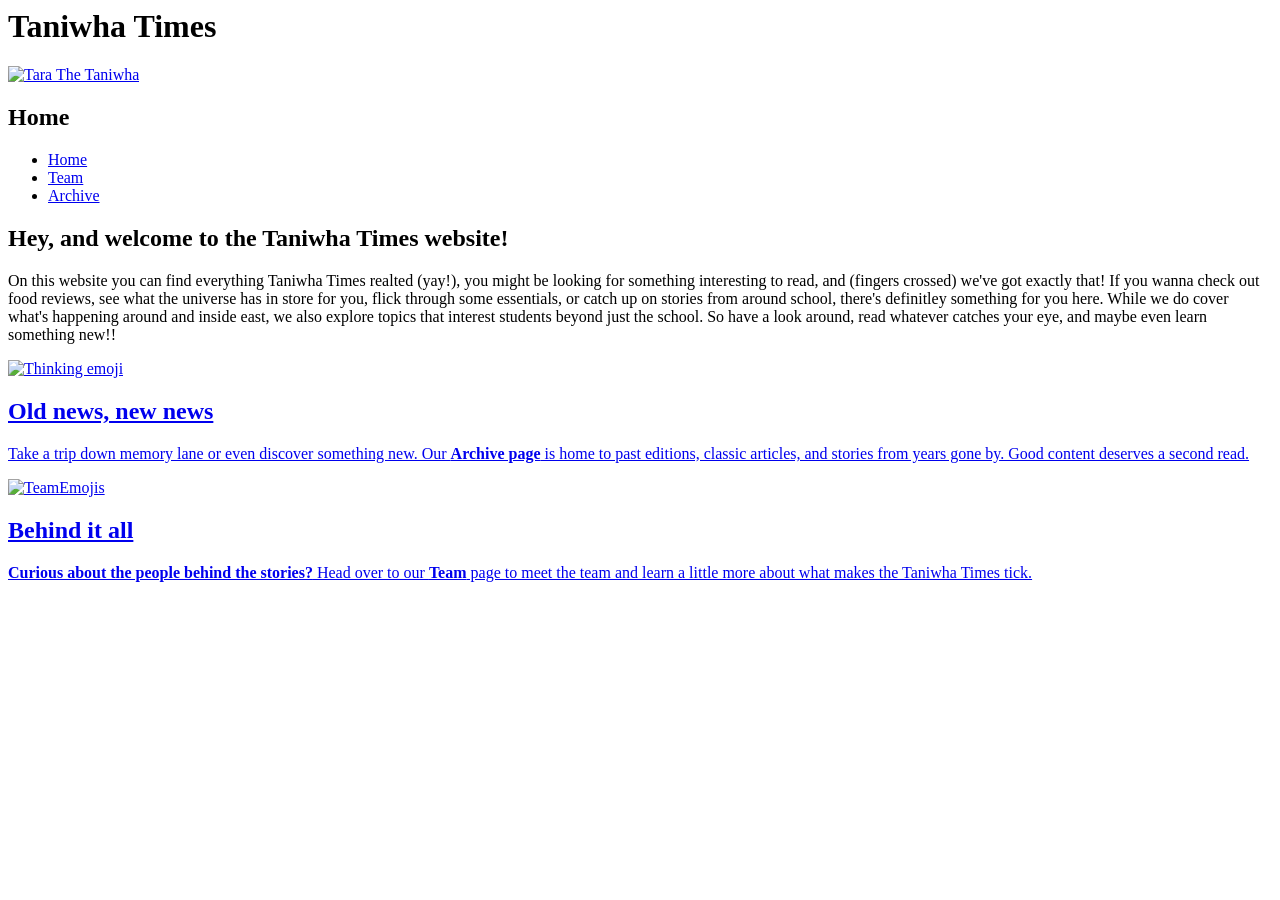
==== index.html @ 24c30261 "Add files via upload" ====
<html>
     <head>
        <title>Taniwha Times Home</title>
        <meta name="author" content="Alex"> 
        <meta name="Taniwha Times Website" content="Website designed for the Taniwha Times newspaper at Wellington East Girls College">
        <link href="style.css" rel="stylesheet" type="text/css">
        <link href="https://fonts.googleapis.com/css2?family=Noto+Serif:ital,wght@0,100..900;1,100..900&family=Open+Sans:ital,wght@0,300..800;1,300..800&family=Playfair+Display:ital,wght@0,400..900;1,400..900&display=swap" rel="stylesheet">    
    </head>

    <body>


            
        </nav>

        <header class="site-header">
            
            <div class="site-header-mask">
                <h1 class="site-title">Taniwha Times</h1>
            </div>

        </header>

         <nav class="nav_1">
            <!--Tara Icon-->
                <div class="Taraicon">
                    <a href="./index.html">
                    <img src="images/TaraIcon.png" alt="Tara The Taniwha"></a>
                </div>
            
            <!--Site header/title-->
                <h1 class="page-title">Home</h1>


            <!--Hamburger button-->
                <div class="Nav-container">
                    <label class="menu-icon">
                        <span></span>
                        <span></span>
                        <span></span>
                    </label>

                    <nav>
                        <ul>
                            <li><a href="./index.html">Home</a></li>
                            <li><a href="./team.html">Team</a></li>
                            <li><a href="./archive.html">Archive</a></li>
                        </ul>
                    </nav>  
                </div>

        </nav>
        
        <main>

            <!--Body-->

            <div class="Opentext">
                <h2>Hey, and welcome to the Taniwha Times website!</h2>
                <p>On this website you can find everything Taniwha Times realted (yay!), you might be looking for something interesting to read, and (fingers crossed) we've got exactly that! If you wanna check out food reviews, see what the universe has in store for you, flick through some essentials, or catch up on stories from around school, there's definitley something for you here.
                While we do cover what's happening around and inside east, we also explore topics that interest students beyond just the school.
                So have a look around, read whatever catches your eye, and maybe even learn something new!!</p>
            </div>


              <div class="side-by-side-one">
                <a href="./archive.html">
                    <img src="Images/Archive.png" alt="Thinking emoji" class="imagesbs">
                    <div class="text-block-one">
                        <h2 class="AVH1">Old news, new news</h2>
                        <p>Take a trip down memory lane or even discover something new. Our <b>Archive page</b> is home to past editions, classic articles, and stories from years gone by. Good content deserves a second read.</p>
                    </div>
                </a>
            </div>
            
        

           <div class="side-by-side-two">
                <a href="./team.html">
                    <img src="Images/Team2.png" alt="TeamEmojis" class="imagesbs">
                    <div class="text-block-two">
                        <h2 class="TH1">Behind it all</h2>
                        <p><b>Curious about the people behind the stories?</b> Head over to our <b>Team</b> page to meet the team and learn a little more about what makes the Taniwha Times tick.</p>
                    </div>
                </a>
            </div>

           
        </main> 


    </body>

</html>
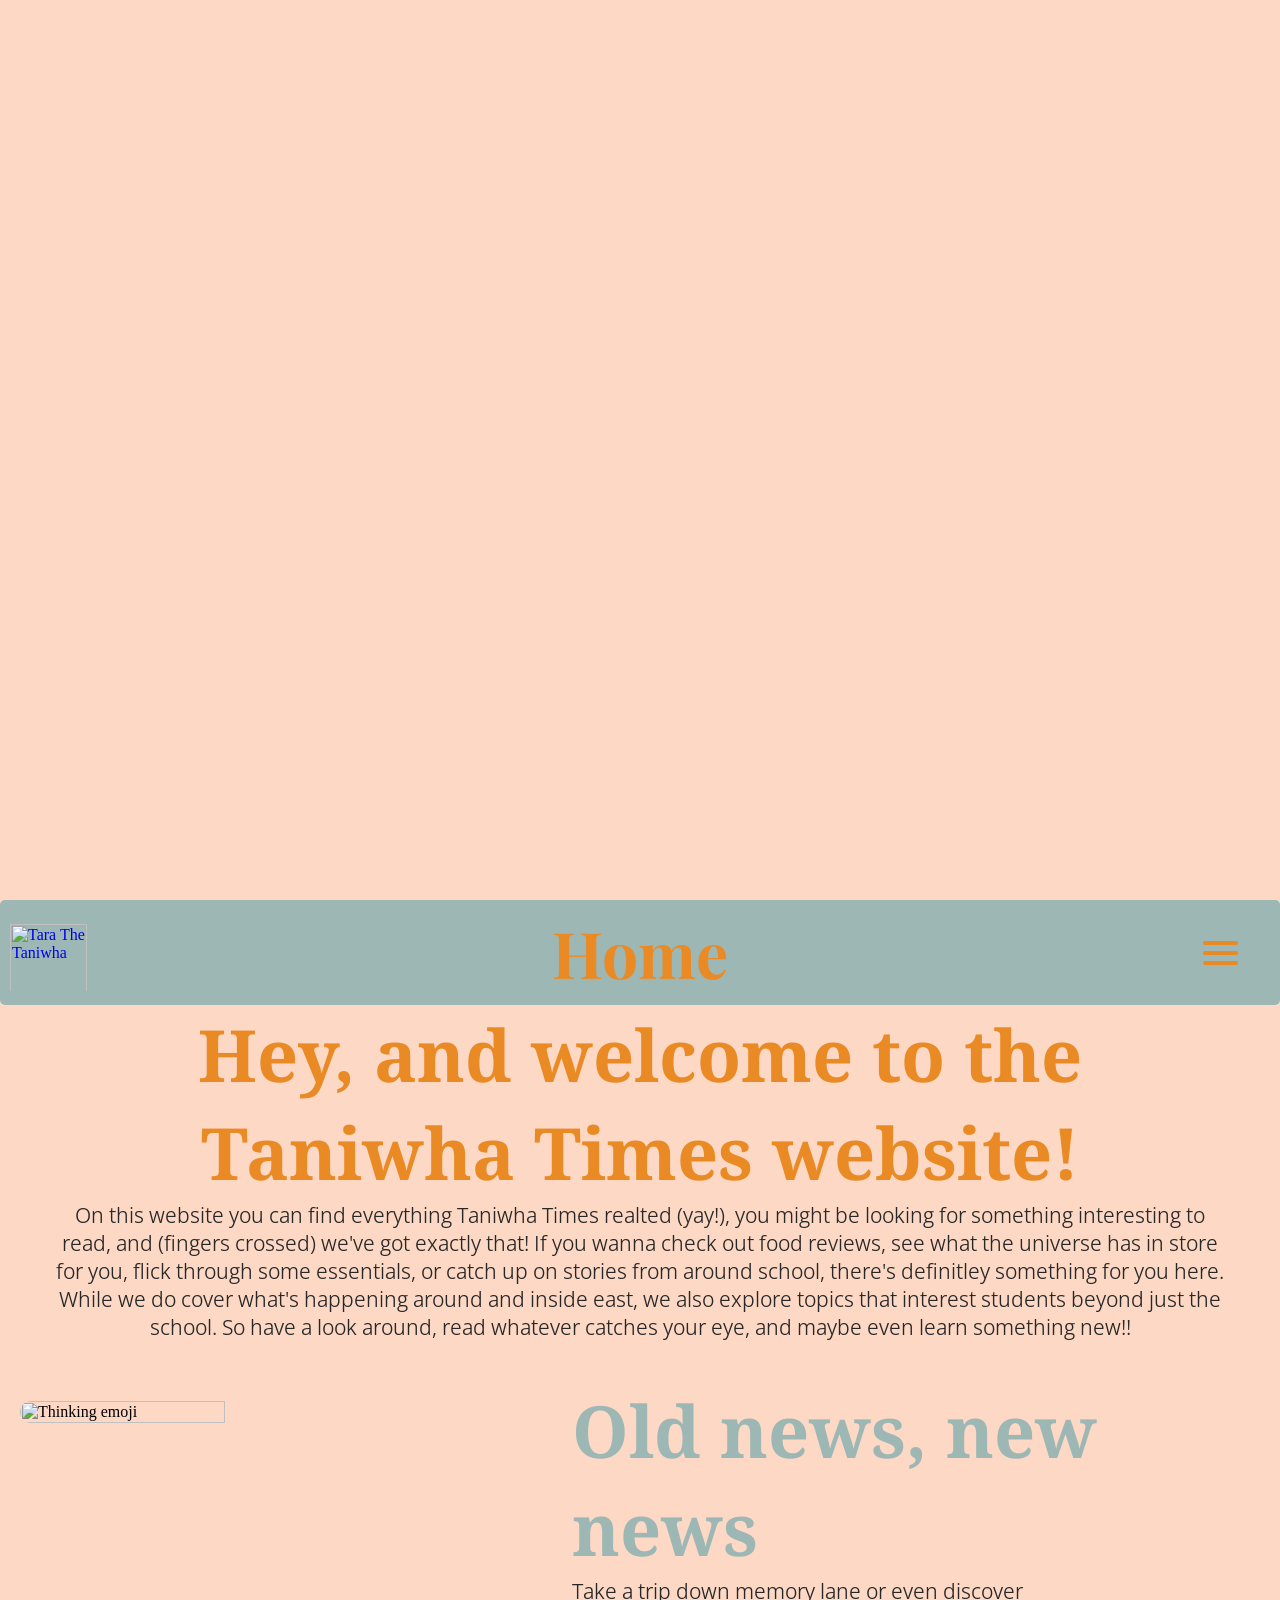
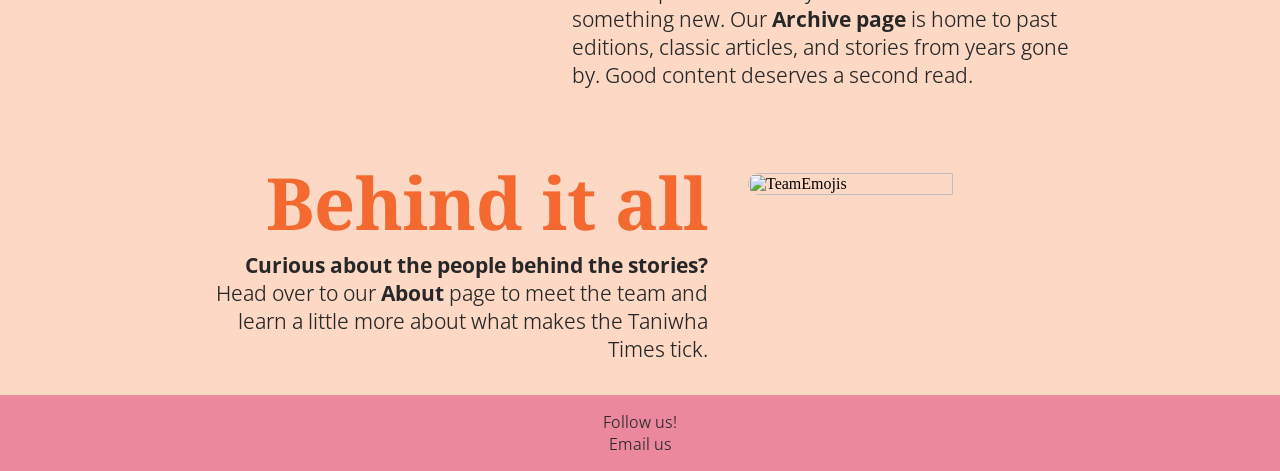
==== commit 2276b2d8: "Added footer to all pages" ====
--- a/index.html
+++ b/index.html
@@ -43,7 +43,7 @@
                     <nav>
                         <ul>
                             <li><a href="./index.html">Home</a></li>
-                            <li><a href="./team.html">Team</a></li>
+                            <li><a href="./about.html">About</a></li>
                             <li><a href="./archive.html">Archive</a></li>
                         </ul>
                     </nav>  
@@ -76,11 +76,11 @@
         
 
            <div class="side-by-side-two">
-                <a href="./team.html">
+                <a href="./about.html">
                     <img src="Images/Team2.png" alt="TeamEmojis" class="imagesbs">
                     <div class="text-block-two">
                         <h2 class="TH1">Behind it all</h2>
-                        <p><b>Curious about the people behind the stories?</b> Head over to our <b>Team</b> page to meet the team and learn a little more about what makes the Taniwha Times tick.</p>
+                        <p><b>Curious about the people behind the stories?</b> Head over to our <b>About</b> page to meet the team and learn a little more about what makes the Taniwha Times tick.</p>
                     </div>
                 </a>
             </div>
@@ -88,7 +88,21 @@
            
         </main> 
 
-
+        <!--Footer-->
+        <div class="Footer">
+            <ul>
+                <li>
+                    <a href="https://www.instagram.com/taniwhatimes/">
+                        <p>Follow us!</p>
+                    </a>
+                </li>
+                 <li>
+                    <a href="https://www.instagram.com/taniwhatimes/">
+                        <p>Email us</p>
+                    </a>
+                </li>
+            </ul>
+        </div>
     </body>
 
 </html>
--- a/style.css
+++ b/style.css
@@ -0,0 +1,636 @@
+/* General (big) */
+
+body{
+    background-color: #fcd8c5;
+}
+h1{
+  font-family: "Playfair Display", serif;
+  font-optical-sizing: auto;
+  font-style: normal;
+  font-size: 9rem;
+  color:#ea8a24;    
+  text-align: center;
+}
+h2{
+  font-family: "Noto Serif", serif;
+  font-optical-sizing: auto;
+  font-style: normal;
+  font-size: 4.5rem
+}
+p{
+  font-family: "Open Sans", sans-serif;
+  font-optical-sizing: auto;
+  font-weight: 353;
+  font-style: normal;
+  color: rgb(39, 39, 39);
+}
+
+
+a{
+  text-decoration: none;
+}
+
+/*Nav BAR*/
+.nav_1 {
+  background-color:#9db7b4;
+  border-radius: 5px;
+  padding: 1.5vw 2vw;
+  display: flex;
+  align-items: center;
+  justify-content: space-between;
+}
+
+.nav h1{
+  color: #9db7b4;
+}
+.Taraicon img{
+  width: 6vw;
+  height: 6vw;
+  min-width: 50px;
+  max-width: 100px;
+  padding-top: 10px;
+}
+
+.page-title {
+  margin: 0;
+  white-space: nowrap;
+  font-size: 5vw;
+}
+
+/*Nav Hamburger*/
+
+.Nav-container{
+  display: flex;
+  justify-content: flex-end;
+  padding-right: 20px;
+}
+
+.nav_1 {
+  position: sticky;
+  top: 0;
+  z-index: 100;
+  background-color:#9db7b4;
+  border-radius: 5px;
+  padding: 10px;
+  display: grid;
+  grid-template-columns: 1fr auto 1fr;
+  align-items: center;
+}
+
+.nav_1 h1{
+  color:#ea8a24;
+}
+
+.menu-icon {
+  display: flex;
+  flex-direction: column;
+  justify-content: center;
+  align-items: stretch;
+  cursor: pointer;
+  width: 35px;
+  height: 25px;
+  padding: 12px;
+  box-sizing: content-box;
+}
+
+.menu-icon span {
+  display: block;
+  width: 100%;
+  height: 4px;
+  background-color:#ea8a24;
+  border-radius: 10px;
+}
+
+.menu-icon span:not(:last-child) {
+  margin-bottom: 6px;
+}
+
+nav ul {
+  display: none;
+  flex-direction: column;
+  list-style: none;
+  margin: 0;
+  padding: 0;
+}
+
+nav ul li {
+  margin-bottom: 4px;
+}
+
+nav ul li a {
+  text-decoration: none;
+  color: #4f5d4a;
+  font-family: "Open Sans", sans-serif;
+  display: block;
+  padding: 14px 20px;
+  transition: color 0.2s ease, background-color 0.2s ease;
+  text-align: center;
+}
+
+nav ul li a:hover {
+  color:#f3692f;
+  background-color: #f5e6d8;
+  
+}
+
+.menu-icon:hover + nav ul,
+nav ul:hover {
+  display: flex;
+}
+
+nav ul li a:hover{
+  border-radius: 10px;
+  text-align: center;
+}
+
+
+/*Home page Paralax*/
+
+.site-title{
+  position: fixed;
+  width: 100%;
+  text-align: center;
+}
+
+.site-header{
+  background-image: url(Images/TaraWNP.png);
+  background-position: bottom;
+  background-size: cover;
+  padding: 5rem;
+  min-height: 100vh;
+  position: relative;
+}
+
+.site-header-mask{
+  position: absolute;
+  inset: 0;
+  mask: url(Images/TaraC.png);
+  mask-position: bottom;
+  mask-size: cover;
+}
+
+/*Home Page headers*/
+
+
+.Opentext h2 {
+  color:#ea8a24;
+}
+.Opentext p {
+  font-size: 1.3rem;
+  padding-bottom: 40px;
+}
+
+.imagesbs{
+  margin-top: 20px;
+  margin-left: 20px;
+  border-radius: 40px; 
+  width: 30%;
+  flex-shrink: 0;
+  border-radius: 40px;
+  margin-right: 20px;
+}
+
+/*Home page blurb*/
+.Opentext{
+  padding-left: 50px;
+  padding-right: 50px;
+  text-align: center;
+  max-width: fit-content;
+}
+
+
+
+/*About link*/
+
+.side-by-side-one {
+  display: flex;
+  align-items: flex-start;
+  gap: 20px;
+  width: 100%;
+}
+
+.side-by-side-one img {
+  flex-shrink: 0;
+  width: 40%;
+  border-radius: 40px
+}
+
+.text-block-one{
+  display: flex;
+  flex-direction: column;
+}
+
+.text-block-one p {
+  max-width: 500px;
+  font-size: 1.3rem;
+}
+
+.AH1 {
+  color:#eb889e;
+}
+
+.side-by-side-one a {
+  display: flex;
+  align-items: flex-start;
+  gap: 20px;
+  text-decoration: none;
+  color: inherit;
+  width: 100%;
+}
+
+/*About Link*/
+
+.side-by-side-two {
+  display: flex;
+  align-items: flex-start;
+  gap: 20px;
+  width: 100%;
+  padding-top: 4em;
+  padding-bottom: 2em;
+}
+
+.side-by-side-two img {
+  flex-shrink: 0;
+  width: 40%;
+  border-radius: 40px
+}
+
+.text-block-two {
+  display: flex;
+  flex-direction: column;
+  text-align: right;
+  max-width: 500px;
+  margin-left: auto;  
+}
+
+.text-block-two p {
+  max-width: 500px;
+  text-align: right;
+  font-size: 1.3rem;
+
+}
+
+.TH1 {
+  color:#f3692f;
+}
+
+.side-by-side-two a {
+  display: flex;
+  align-items: flex-start;
+  gap: 20px;
+  flex-direction: row-reverse;
+  width: 100%;
+  text-decoration: none;
+  color: inherit;
+}
+
+/*Archive (reused SBS1 code)*/
+
+.AVH1 {
+  color:#9db7b4;
+}
+
+
+
+
+
+
+
+
+
+
+
+
+
+
+/*Archive/*
+
+/*Carousel*/
+
+.carouselH{
+  color: #eb889e;
+}
+
+.carousel {
+  margin: auto;
+  width: 100%;
+  overflow: hidden;
+  padding: 2em 0;
+}
+
+.carousel-track{
+  display: flex;
+  width: max-content;
+  animation: scroll 25s infinite linear;
+}
+
+.group {
+  display: flex;
+  align-items: center;
+  gap: 1.5em;
+  padding-right: 1.5em;
+}
+
+.carousel::-webkit-scrollbar {
+  display: none;
+}
+
+
+@keyframes scroll {
+  0% {
+    transform: translateX(0)
+  }
+  100% {
+    transform: translateX(-50%)
+
+  }
+}
+
+.carousel::-webkit-scrolslbar {
+  display: none;
+}
+
+.card {
+  flex: 0 0 6em;
+  height: 7.5em;
+  width: auto;
+  padding: 1em;
+  font-size: 3rem;
+  text-align: center;
+  border-radius: 0.1em;
+}
+
+.card a{
+  display: block;
+  width: 100%;
+  height: 100%;
+}
+
+
+.card img {
+  width: 100%;
+  height: 100%;
+  object-fit: cover; 
+  border-radius: 12px;
+  transition: transform 0.3s ease;
+}
+
+
+.carousel img {
+  transition: transform 0.3s ease;
+}
+
+.carousel img:hover {
+  transform: scale(1.3);
+}
+
+/*Flip cards*/
+
+.HSPSlineup{
+  display: flex;
+}
+
+* {
+  margin: 0;
+  padding: 0;
+  box-sizing: border-box;
+}
+
+.flip-card{
+  width: 300px;
+  height: 400px;
+  cursor: pointer;
+  perspective: 1000px;
+}
+
+.flip-card-inner {
+  width: 100%;
+  height: 100%;
+  transform-style: preserve-3d;
+  transition: transform 1.5s;
+}
+
+.flip-card:hover .flip-card-inner {
+  transform: rotateY(180deg);
+}
+
+.flip-card-front,
+.flip-card-back{
+  position:absolute;
+  width: 100%;
+  height: 100%;
+  backface-visibility: hidden;
+  border-radius: 24px;
+  box-shadow: 0 4px 8px #cdad9c;
+}
+
+
+.flip-card-back{
+  background:#9db7b4;
+  color:#ea8a24;
+  transform: rotateY(180deg);
+  display: flex;
+  flex-direction:column;
+  justify-content: center;
+  align-items: center;
+  text-align: center;
+  gap: 24px;
+  padding: 0 19px;
+}
+
+.flip-card-wrapper {
+  display: grid;
+  grid-template-columns: repeat(4, 1fr);
+  gap: 24px;
+  max-width: 1800px;
+  margin: 0 auto;
+  padding: 40px;
+  box-sizing: border-box;
+  width: 100%;
+}
+
+.flip-card-front{
+  background-repeat: no-repeat;
+  background-size: cover;
+  background-position: center;
+}
+
+.aries-front   { background-image: url(Images/Aries.png); }
+.taurus-front  { background-image: url(Images/Taurus.png); }
+.gemini-front  { background-image: url(Images/Gemini.png); }
+.cancer-front  { background-image: url(Images/Cancer.png); }
+.leo-front  { background-image: url(Images/Leo.png); }
+.virgo-front  { background-image: url(Images/Virgo.png); }
+.libra-front  { background-image: url(Images/7.png); }
+.scorpio-front  { background-image: url(Images/Scorpio.png); }
+.sag-front  { background-image: url(Images/Sag.png); }
+.sag-back h2{
+  font-size: 3.2rem;
+}
+.cap-front  { background-image: url(Images/Cap.png); }
+.cap-back h2{
+  font-size: 3.2rem;
+}
+.aqu-front  { background-image: url(Images/Aqu.png); }
+.aqu-back h2 {
+  font-size: 3.2rem;
+}
+.pisces-front {background-image: url(Images/pisces.png);}
+
+
+.horoscopes{
+  color: #eb889e;
+}
+
+
+/*Tara Tells*/
+
+.Tara-Tells{
+  color:#f3692f;
+}
+
+.taratells p {
+  font-family: "Shadows Into Light", cursive;
+  font-size: 1.3rem;
+  color: #4f5d4a;
+}
+
+.tarah2{
+  font-size: 2rem;
+  padding: 40px;
+  display: flex;
+  text-align: center;
+  color:#eb889e;
+}
+
+
+.typing{
+  display: inline-block;
+  animation: 
+    typing 4s steps(40, end) forwards ;
+  overflow: hidden;
+  white-space: nowrap;
+  width: 0;
+
+}
+
+
+@keyframes typing {
+  0%   { width: 0; border-right-color: transparent; }
+  1%   { border-right-color: var(--cursor-color); } /* cursor turns on right as typing starts */
+  99%  { border-right-color: var(--cursor-color); } /* stays visible while typing */
+  100% { width: 100%; border-right-color: transparent; } /* cursor disappears once done */
+}
+.taratells img{
+  height: 400px;
+  width: auto;
+}
+
+.line1 { animation-delay: 0s;
+padding-top: 80px; }
+.line2 { animation-delay: 4s; }
+.line3 { animation-delay: 8s; }
+.line4 { animation-delay: 12s; }
+.line5 { animation-delay: 16s; }
+.line6 { animation-delay: 20s; }
+.line7 { animation-delay: 24s; }
+
+
+
+
+
+
+
+/*Smooth scrolling*/
+html {
+  scroll-behavior: smooth;
+}
+
+/*Back to top button*/
+.back-to-top{
+  position:fixed;
+  bottom: 20px;
+  right: 20px;
+  padding: 10px 15px;
+  background-color:#ea8a24;
+  color:#f3692f;
+  text-decoration: none;
+  border-radius: 60px;
+  z-index: 1000;
+  transition: transform 0.2s ease, backround-color 0.2s ease;
+}
+
+.back-to-top:hover{
+  border: solid #eb889e;
+}
+
+
+
+
+
+
+
+/*About page*/
+
+.Grouppic{
+  width: 100%;
+  height: auto;
+}
+
+.inabout{
+  padding-top: 20px;
+  padding-bottom: 20px;
+}
+
+.inabout h2{
+  color: #f3692f;
+}
+
+.Teamsection h2{
+  text-align: center;
+  color:#eb889e;
+}
+
+.Teamsection p{
+  text-align: center;
+  padding-top: 10px;
+  padding-left: 2em;
+  padding-right: 2em;
+}
+
+
+
+
+
+
+
+
+/*Footer*/
+
+.Footer{
+  text-align: center;
+  padding-top: 1em;
+  padding-bottom: 1em;
+  background-color: #eb889e;
+}
+
+.hover-text{
+  color: #f5e6d8;
+  transition: color 0.3s ease;
+}
+
+.hover-text:hover{
+  color:#ea8a24;
+  font-weight: bold;
+}
+
+footer a.hover-link{
+  color: #4f5d4a;
+  text-decoration: none;
+  transition: color 0.3 ease;
+}
+
+footer a.hover-link:hover{
+  color: #f3692f;
+  text-decoration: underline;
+}
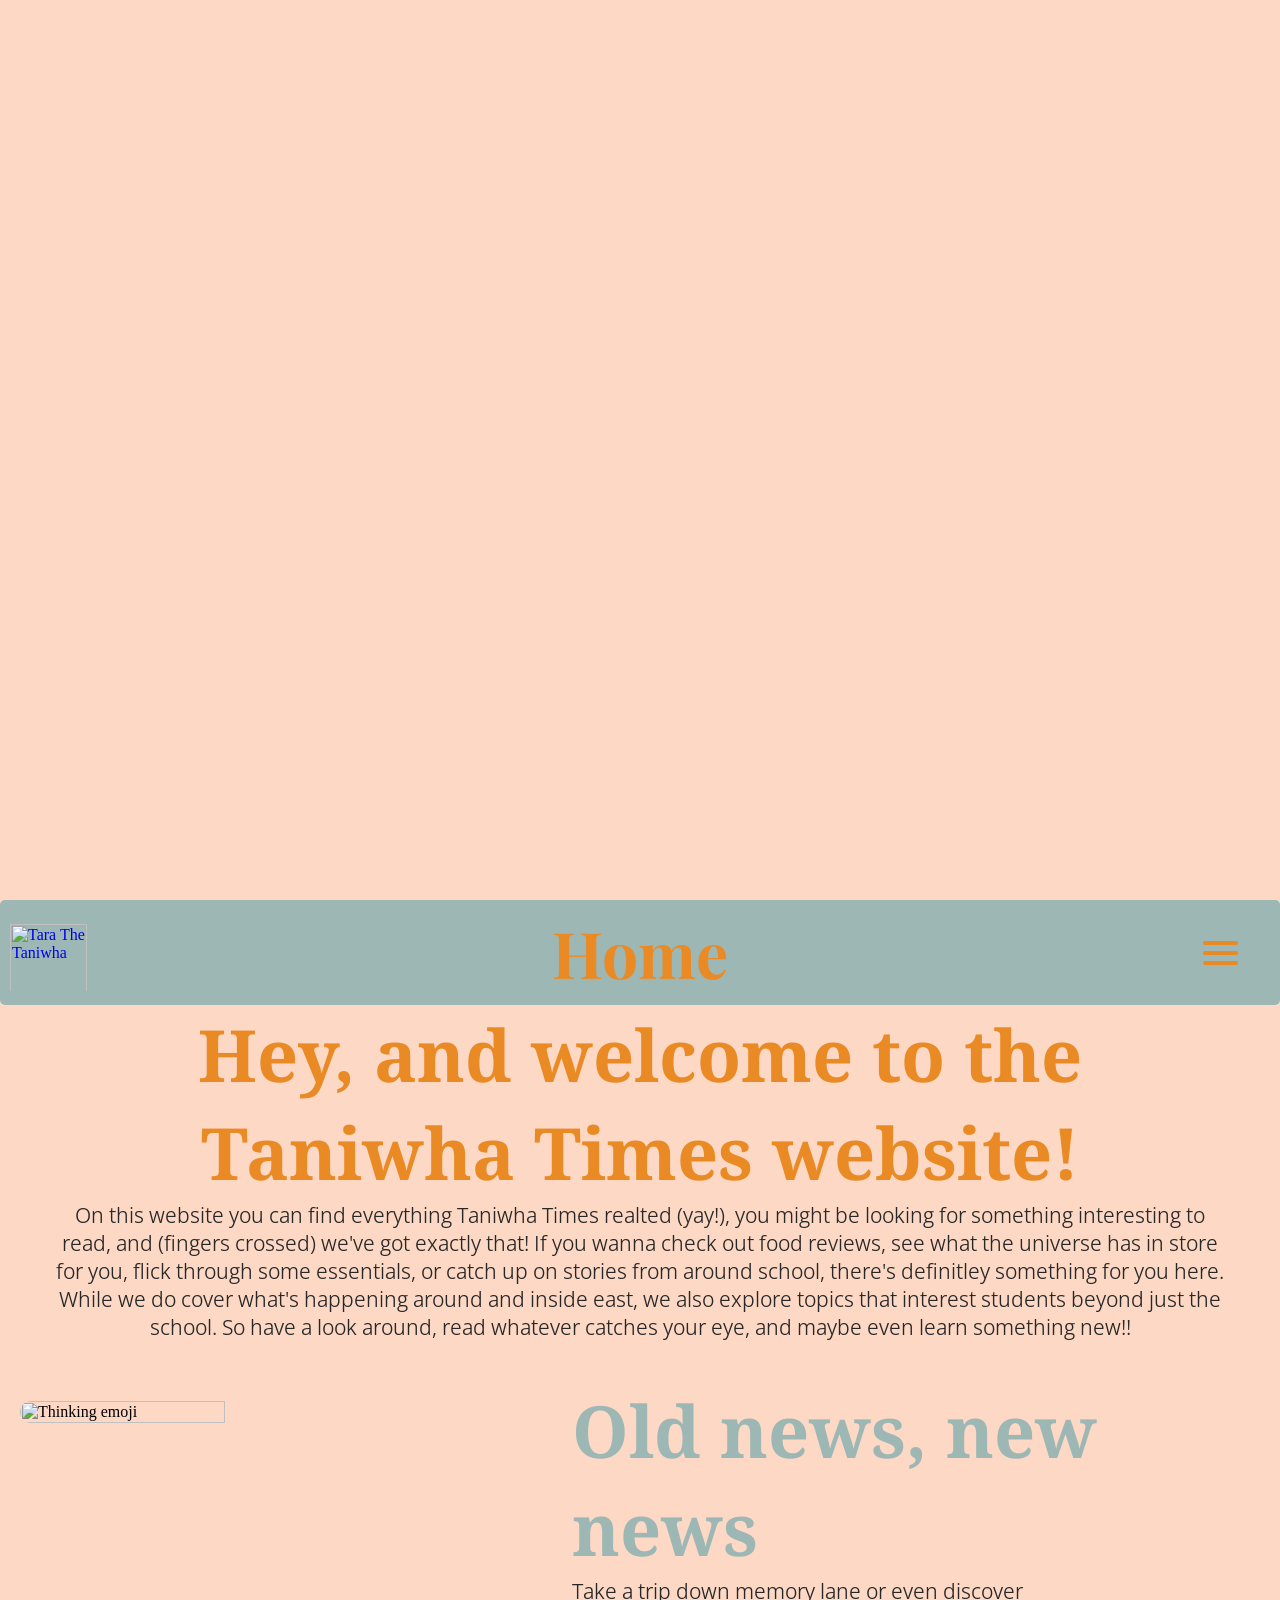
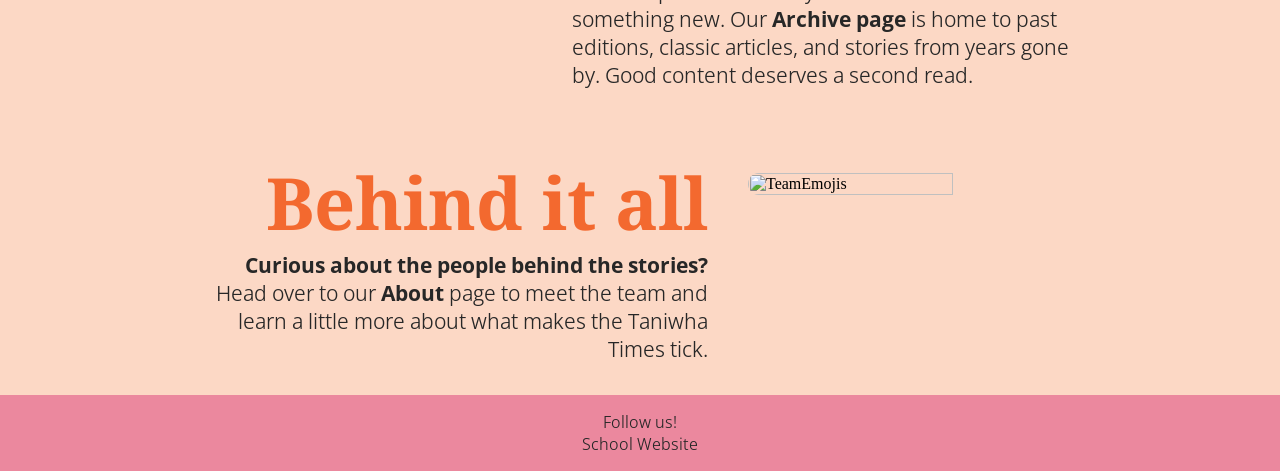
==== commit e150e140: "Changed image size and font colour" ====
--- a/index.html
+++ b/index.html
@@ -4,7 +4,8 @@
         <meta name="author" content="Alex"> 
         <meta name="Taniwha Times Website" content="Website designed for the Taniwha Times newspaper at Wellington East Girls College">
         <link href="style.css" rel="stylesheet" type="text/css">
-        <link href="https://fonts.googleapis.com/css2?family=Noto+Serif:ital,wght@0,100..900;1,100..900&family=Open+Sans:ital,wght@0,300..800;1,300..800&family=Playfair+Display:ital,wght@0,400..900;1,400..900&display=swap" rel="stylesheet">    
+        <link href="https://fonts.googleapis.com/css2?family=Noto+Serif:ital,wght@0,100..900;1,100..900&family=Open+Sans:wght@353&family=Playfair+Display:ital,wght@0,400..900;1,400..900&family=Shadows+Into+Light&family=Special+Elite&display=swap" rel="stylesheet">
+
     </head>
 
     <body>
@@ -92,14 +93,18 @@
         <div class="Footer">
             <ul>
                 <li>
-                    <a href="https://www.instagram.com/taniwhatimes/">
-                        <p>Follow us!</p>
-                    </a>
+                    <span class="hover-text">
+                        <a href="https://www.instagram.com/taniwhatimes/">
+                            <p>Follow us!</p>
+                        </a>
+                    </span>
                 </li>
                  <li>
-                    <a href="https://www.instagram.com/taniwhatimes/">
-                        <p>Email us</p>
-                    </a>
+                    <span class="hover-text">
+                        <a href="https://www.wegc.school.nz/">
+                            <p>School Website</p>
+                        </a>
+                    </span>
                 </li>
             </ul>
         </div>
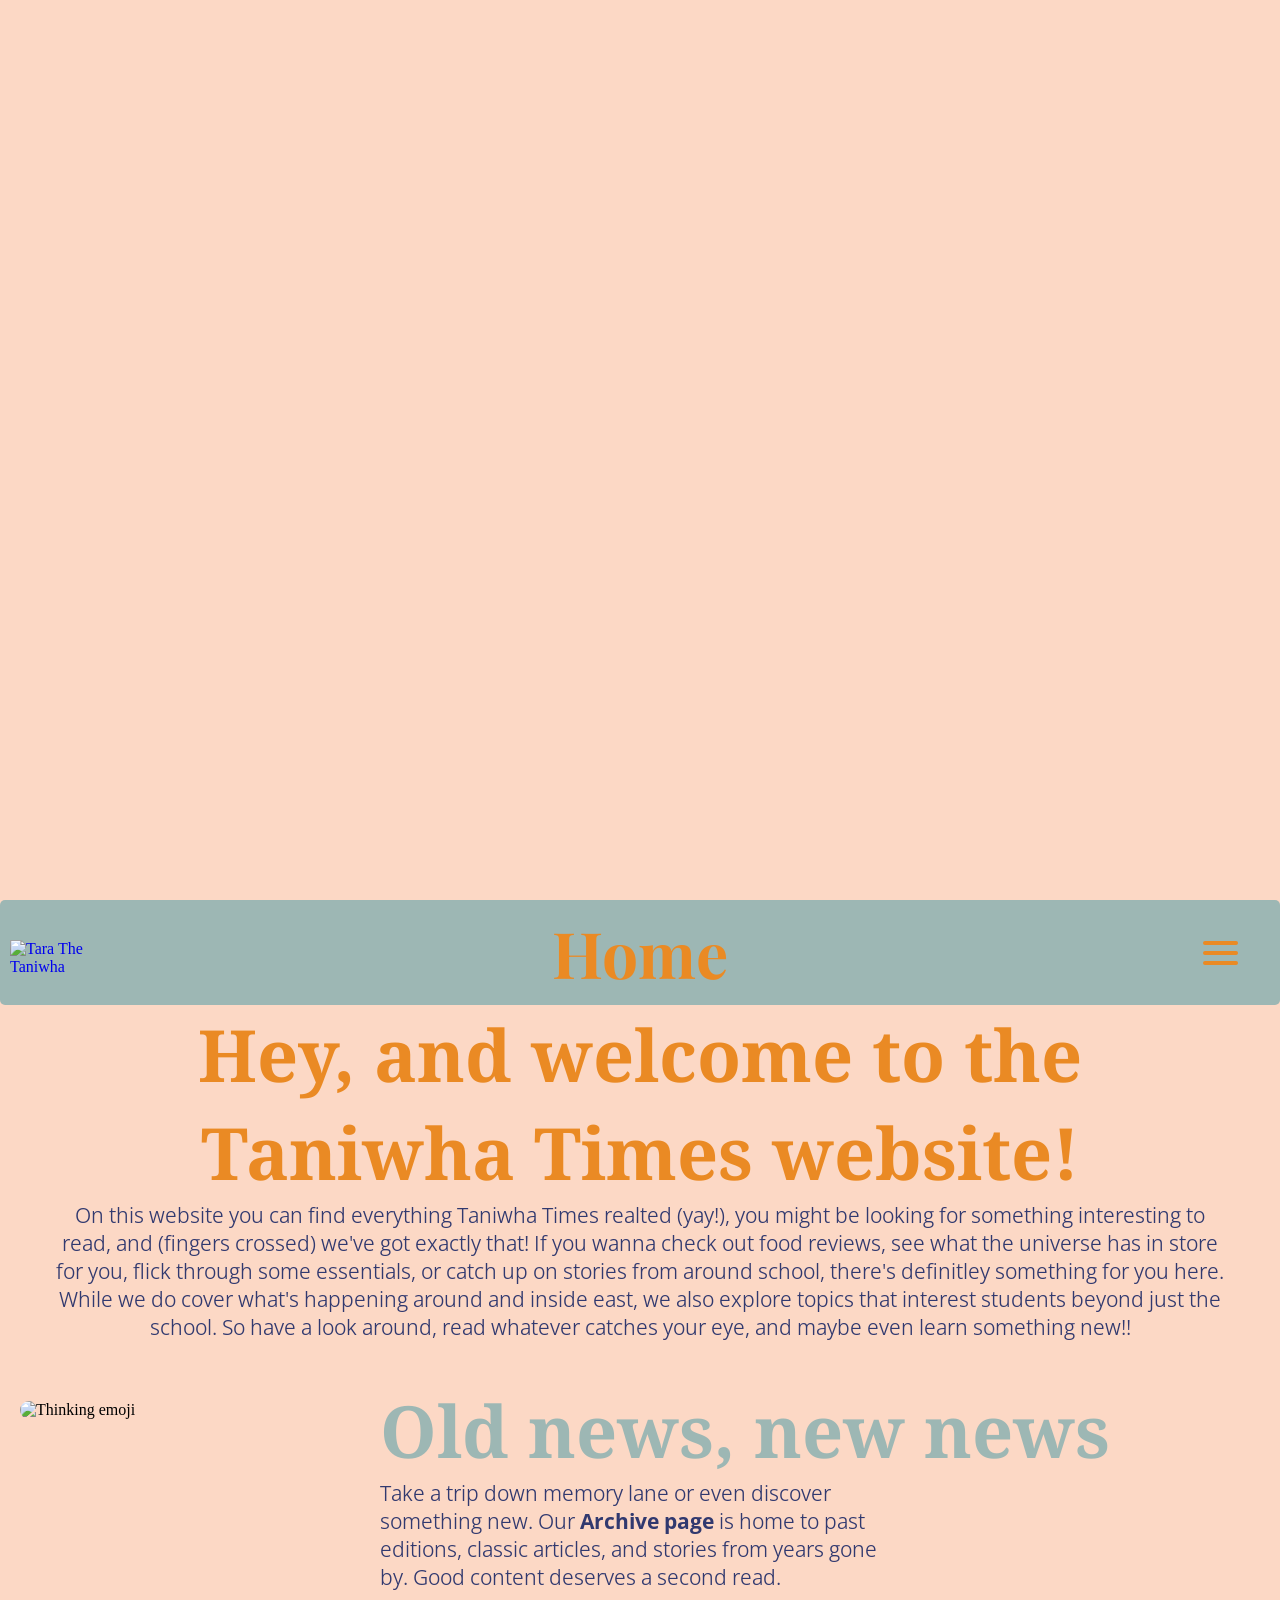
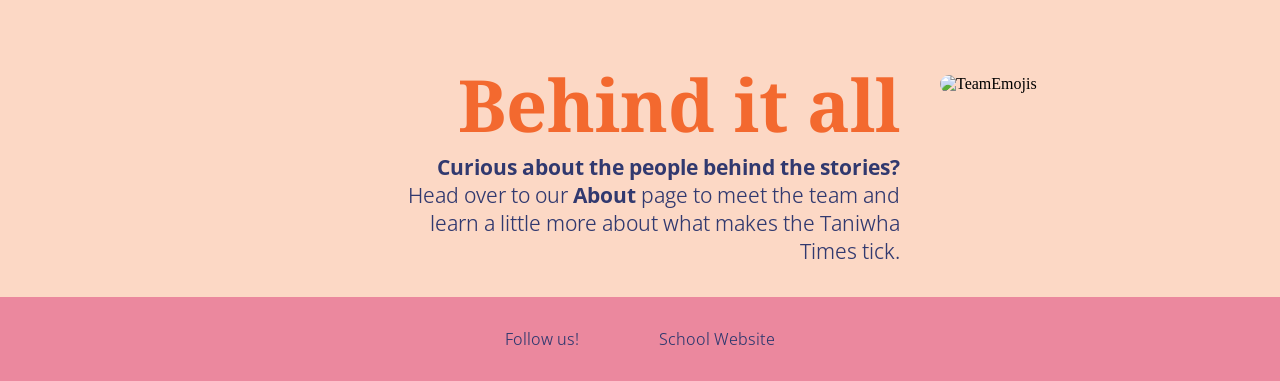
==== commit 95feedb0: "Final with minor tweaks post code check" ====
--- a/index.html
+++ b/index.html
@@ -1,18 +1,16 @@
-<html>
+<!DOCTYPE html>
      <head>
         <title>Taniwha Times Home</title>
         <meta name="author" content="Alex"> 
         <meta name="Taniwha Times Website" content="Website designed for the Taniwha Times newspaper at Wellington East Girls College">
         <link href="style.css" rel="stylesheet" type="text/css">
+        <link rel="preconnect" href="https://fonts.googleapis.com">
+        <link rel="preconnect" href="https://fonts.gstatic.com" crossorigin>
         <link href="https://fonts.googleapis.com/css2?family=Noto+Serif:ital,wght@0,100..900;1,100..900&family=Open+Sans:wght@353&family=Playfair+Display:ital,wght@0,400..900;1,400..900&family=Shadows+Into+Light&family=Special+Elite&display=swap" rel="stylesheet">
 
     </head>
 
     <body>
-
-
-            
-        </nav>
 
         <header class="site-header">
             
--- a/style.css
+++ b/style.css
@@ -22,8 +22,9 @@
   font-optical-sizing: auto;
   font-weight: 353;
   font-style: normal;
-  color: rgb(39, 39, 39);
-}
+  color: rgb(49, 57, 111);
+}
+
 
 
 a{
@@ -211,9 +212,18 @@
 
 .side-by-side-one img {
   flex-shrink: 0;
-  width: 40%;
+  width: 25%;
   border-radius: 40px
 }
+
+.side-by-side-one img {
+  transition: transform 0.3s ease;
+}
+
+.side-by-side-one img:hover{
+  transform: scale(1.15);
+}
+
 
 .text-block-one{
   display: flex;
@@ -251,7 +261,7 @@
 
 .side-by-side-two img {
   flex-shrink: 0;
-  width: 40%;
+  width: 25%;
   border-radius: 40px
 }
 
@@ -282,6 +292,15 @@
   width: 100%;
   text-decoration: none;
   color: inherit;
+}
+
+
+.side-by-side-two img {
+  transition: transform 0.3s ease;
+}
+
+.side-by-side-two img:hover{
+  transform: scale(1.15);
 }
 
 /*Archive (reused SBS1 code)*/
@@ -490,8 +509,10 @@
 }
 
 .taratells p {
-  font-family: "Shadows Into Light", cursive;
-  font-size: 1.3rem;
+  font-family: "Special Elite", system-ui;
+  font-weight: 400;
+  font-style: normal;
+  font-size: 1rem;
   color: #4f5d4a;
 }
 
@@ -503,15 +524,12 @@
   color:#eb889e;
 }
 
-
-.typing{
+.typing {
   display: inline-block;
-  animation: 
-    typing 4s steps(40, end) forwards ;
+  animation: typing 4s steps(40, end) forwards;
   overflow: hidden;
   white-space: nowrap;
   width: 0;
-
 }
 
 
@@ -528,12 +546,20 @@
 
 .line1 { animation-delay: 0s;
 padding-top: 80px; }
-.line2 { animation-delay: 4s; }
-.line3 { animation-delay: 8s; }
-.line4 { animation-delay: 12s; }
-.line5 { animation-delay: 16s; }
-.line6 { animation-delay: 20s; }
-.line7 { animation-delay: 24s; }
+.line2 { animation-delay: 4s;
+padding-top: 0.4em; }
+.line3 { animation-delay: 8s;
+padding-top: 0.4em; }
+.line4 { animation-delay: 12s;
+padding-top: 0.4em; }
+.line5 { animation-delay: 16s;
+padding-top: 0.4em; }
+.line6 { animation-delay: 20s;
+padding-top: 0.4em; }
+.line7 { animation-delay: 24s;
+padding-top: 0.4em; }
+.line8 { animation-delay: 28s;
+padding-top: 0.4em;}
 
 
 
@@ -589,13 +615,27 @@
 .Teamsection h2{
   text-align: center;
   color:#eb889e;
+  padding-top: 0.3em;
 }
 
 .Teamsection p{
   text-align: center;
   padding-top: 10px;
-  padding-left: 2em;
-  padding-right: 2em;
+  padding-left:3em;
+  padding-right: 3em;
+  font-size: 1.2rem;
+}
+
+.Teamsection{
+  padding-bottom: 2em;
+}
+
+.text-block-one about{
+  font-optical-sizing: auto;
+}
+
+.p2{
+  padding-top: 1em;
 }
 
 
@@ -607,30 +647,31 @@
 
 /*Footer*/
 
-.Footer{
-  text-align: center;
-  padding-top: 1em;
-  padding-bottom: 1em;
+
+.Footer ul{
+  text-align: center;
+  padding-top: .7em;
+  padding-bottom: .7em;
   background-color: #eb889e;
-}
-
-.hover-text{
-  color: #f5e6d8;
-  transition: color 0.3s ease;
-}
-
-.hover-text:hover{
-  color:#ea8a24;
-  font-weight: bold;
-}
-
-footer a.hover-link{
-  color: #4f5d4a;
+  display: flex;
+  flex-direction: row;
+  gap: 40px;
+  list-style-type: none;
+  justify-content: center;
+}
+
+.Footer ul li a {
   text-decoration: none;
-  transition: color 0.3 ease;
-}
-
-footer a.hover-link:hover{
-  color: #f3692f;
-  text-decoration: underline;
-}
+  display: inline-block;
+  width: fit-content;
+  padding: 20px 20px; 
+}
+
+.Footer ul li a:hover {
+  color:#f3692f;
+  background-color: #f5e6d8;
+  border-radius: 10px;
+  text-align: center;
+}
+
+
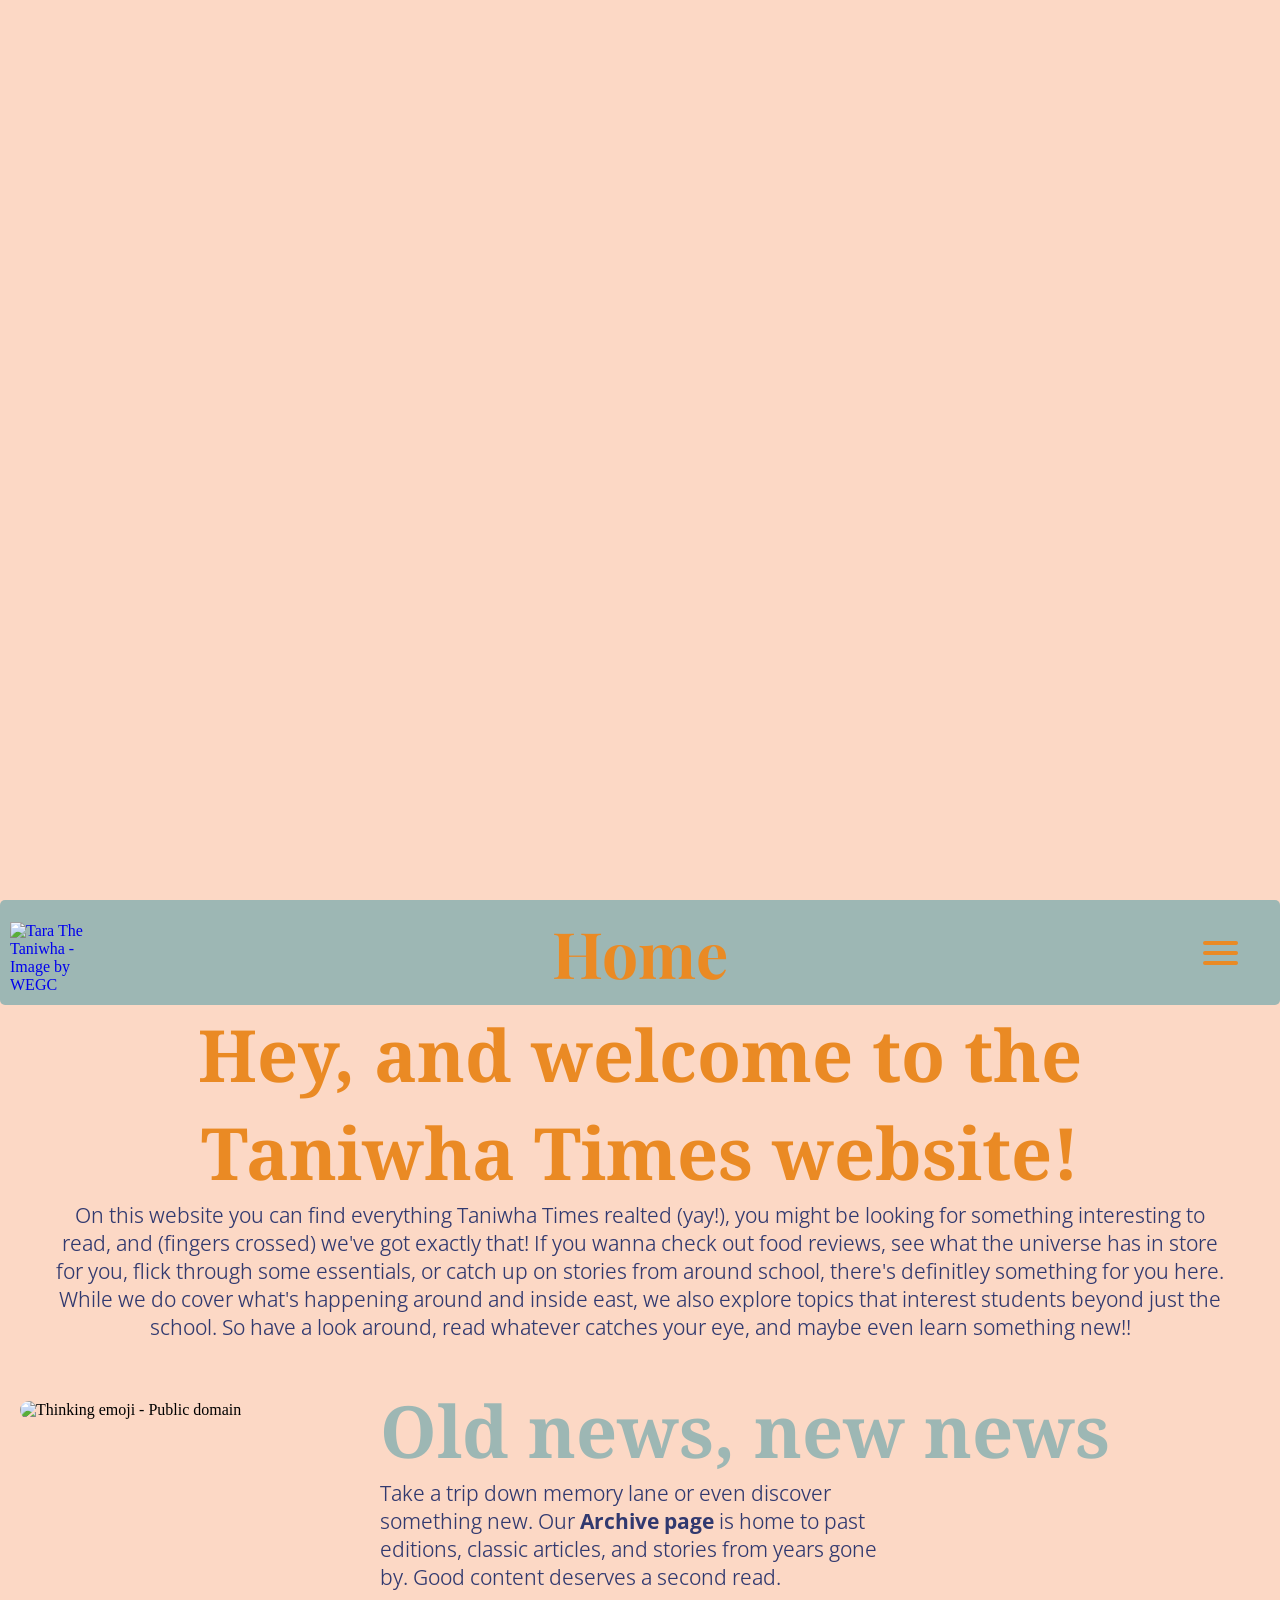
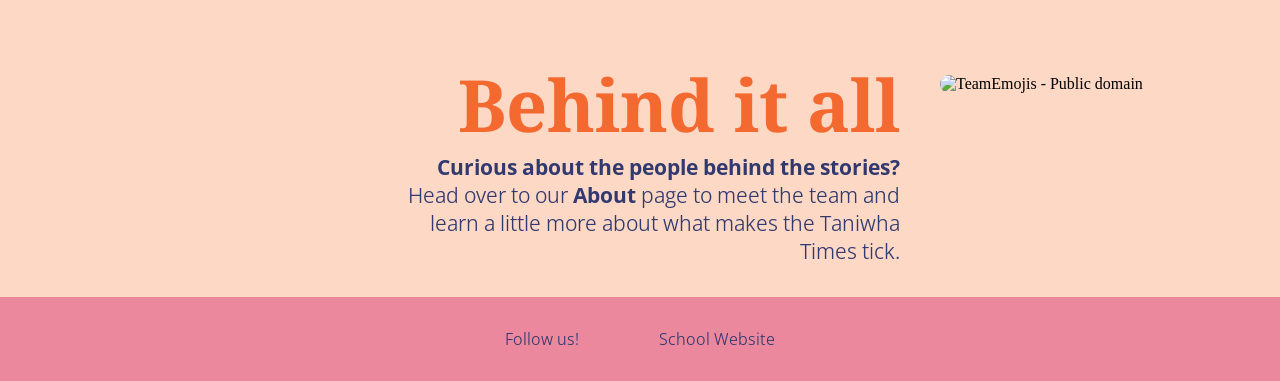
==== commit 3f399525: "Added credit for images" ====
--- a/index.html
+++ b/index.html
@@ -24,7 +24,7 @@
             <!--Tara Icon-->
                 <div class="Taraicon">
                     <a href="./index.html">
-                    <img src="images/TaraIcon.png" alt="Tara The Taniwha"></a>
+                    <img src="images/TaraIcon.png" alt="Tara The Taniwha - Image by WEGC"></a>
                 </div>
             
             <!--Site header/title-->
@@ -64,7 +64,7 @@
 
               <div class="side-by-side-one">
                 <a href="./archive.html">
-                    <img src="Images/Archive.png" alt="Thinking emoji" class="imagesbs">
+                    <img src="Images/Archive.png" alt="Thinking emoji - Public domain" class="imagesbs">
                     <div class="text-block-one">
                         <h2 class="AVH1">Old news, new news</h2>
                         <p>Take a trip down memory lane or even discover something new. Our <b>Archive page</b> is home to past editions, classic articles, and stories from years gone by. Good content deserves a second read.</p>
@@ -76,7 +76,7 @@
 
            <div class="side-by-side-two">
                 <a href="./about.html">
-                    <img src="Images/Team2.png" alt="TeamEmojis" class="imagesbs">
+                    <img src="Images/Team2.png" alt="TeamEmojis - Public domain" class="imagesbs">
                     <div class="text-block-two">
                         <h2 class="TH1">Behind it all</h2>
                         <p><b>Curious about the people behind the stories?</b> Head over to our <b>About</b> page to meet the team and learn a little more about what makes the Taniwha Times tick.</p>
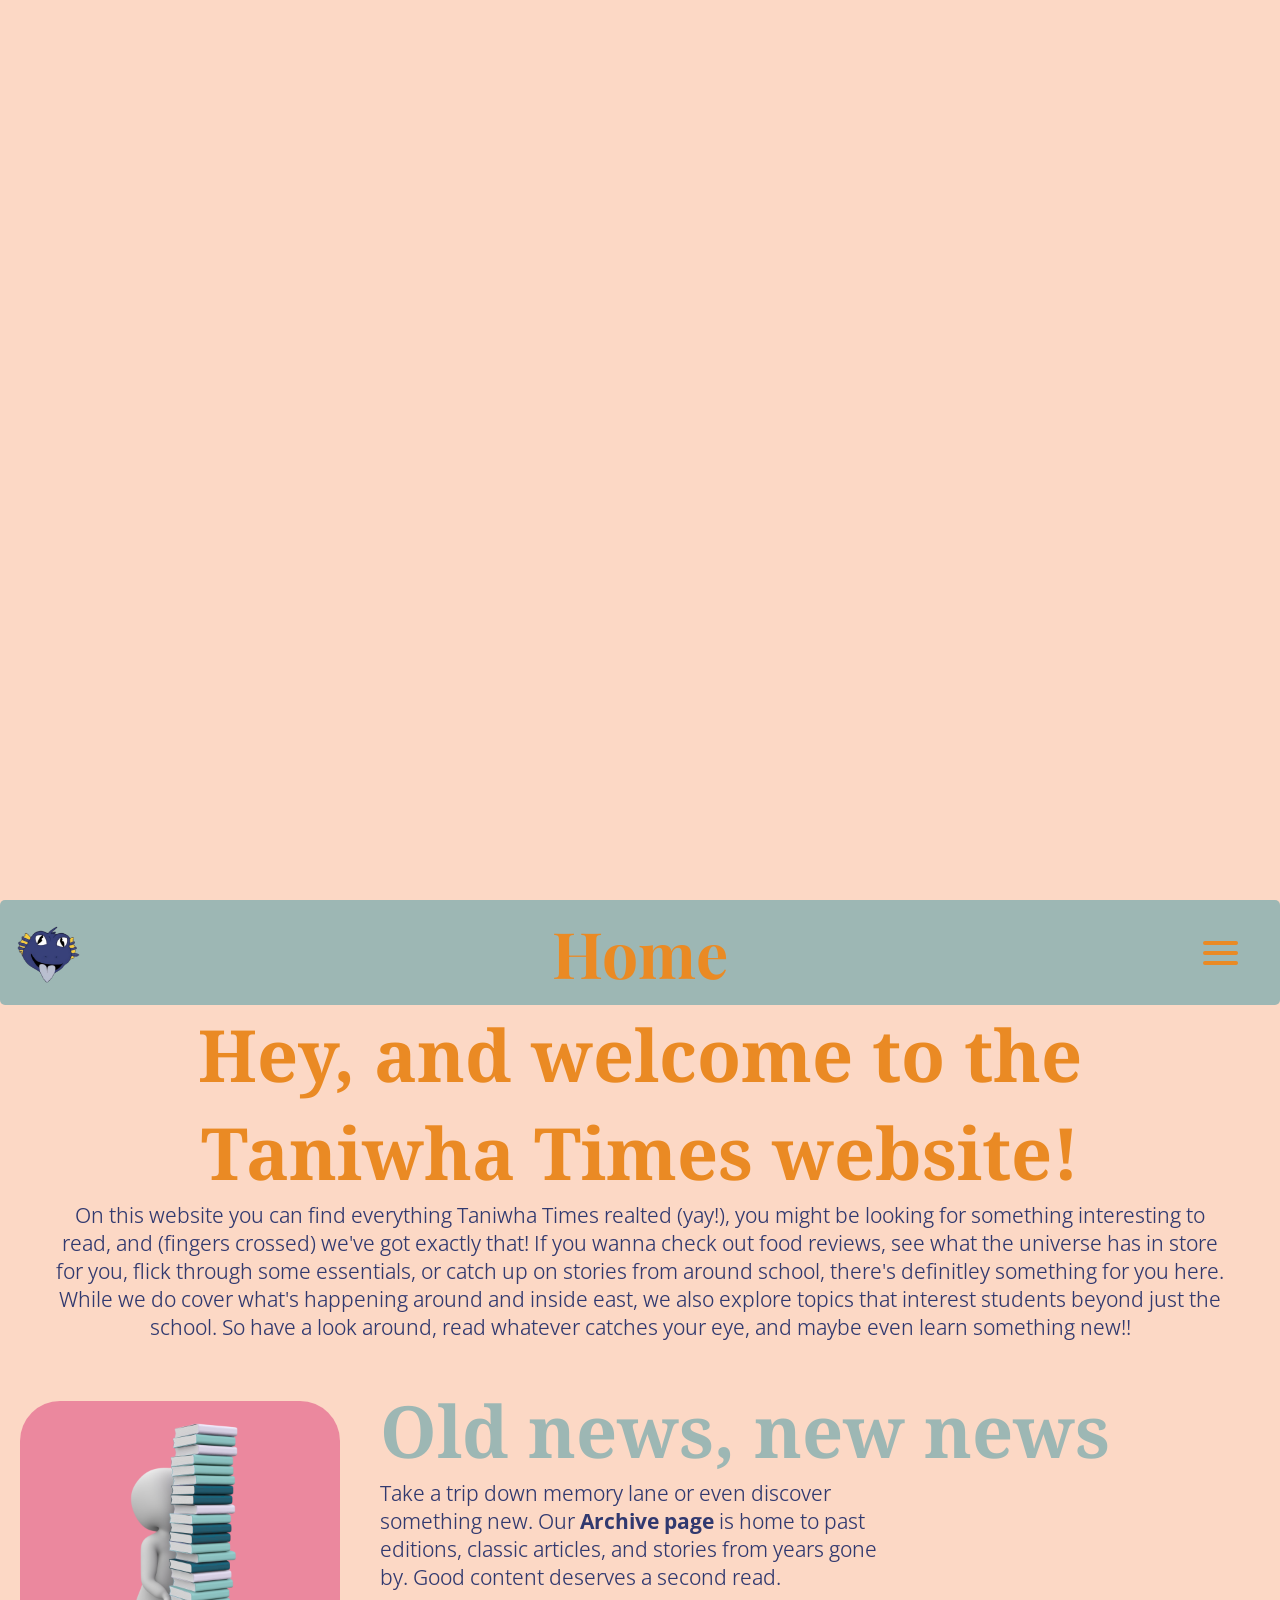
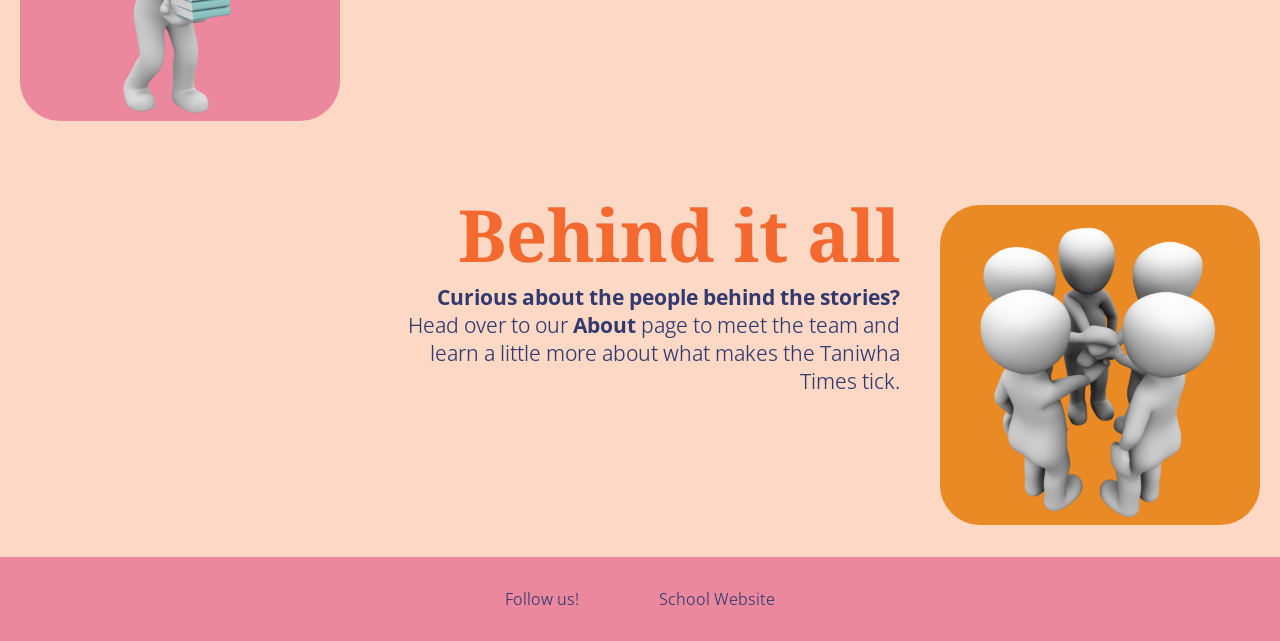
==== commit 5b62b0c2: "Changed Images to images" ====
--- a/index.html
+++ b/index.html
@@ -64,7 +64,7 @@
 
               <div class="side-by-side-one">
                 <a href="./archive.html">
-                    <img src="Images/Archive.png" alt="Thinking emoji - Public domain" class="imagesbs">
+                    <img src="images/Archive.png" alt="Thinking emoji - Public domain" class="imagesbs">
                     <div class="text-block-one">
                         <h2 class="AVH1">Old news, new news</h2>
                         <p>Take a trip down memory lane or even discover something new. Our <b>Archive page</b> is home to past editions, classic articles, and stories from years gone by. Good content deserves a second read.</p>
@@ -76,7 +76,7 @@
 
            <div class="side-by-side-two">
                 <a href="./about.html">
-                    <img src="Images/Team2.png" alt="TeamEmojis - Public domain" class="imagesbs">
+                    <img src="images/Team2.png" alt="TeamEmojis - Public domain" class="imagesbs">
                     <div class="text-block-two">
                         <h2 class="TH1">Behind it all</h2>
                         <p><b>Curious about the people behind the stories?</b> Head over to our <b>About</b> page to meet the team and learn a little more about what makes the Taniwha Times tick.</p>
--- a/style.css
+++ b/style.css
@@ -474,27 +474,27 @@
   background-position: center;
 }
 
-.aries-front   { background-image: url(Images/Aries.png); }
-.taurus-front  { background-image: url(Images/Taurus.png); }
-.gemini-front  { background-image: url(Images/Gemini.png); }
-.cancer-front  { background-image: url(Images/Cancer.png); }
-.leo-front  { background-image: url(Images/Leo.png); }
-.virgo-front  { background-image: url(Images/Virgo.png); }
-.libra-front  { background-image: url(Images/7.png); }
-.scorpio-front  { background-image: url(Images/Scorpio.png); }
-.sag-front  { background-image: url(Images/Sag.png); }
+.aries-front   { background-image: url(images/); }
+.taurus-front  { background-image: url(images/Taurus.png); }
+.gemini-front  { background-image: url(images/Gemini.png); }
+.cancer-front  { background-image: url(images/Cancer.png); }
+.leo-front  { background-image: url(images/Leo.png); }
+.virgo-front  { background-image: url(images/Virgo.png); }
+.libra-front  { background-image: url(images/7.png); }
+.scorpio-front  { background-image: url(1mages/Scorpio.png); }
+.sag-front  { background-image: url(images/Sag.png); }
 .sag-back h2{
   font-size: 3.2rem;
 }
-.cap-front  { background-image: url(Images/Cap.png); }
+.cap-front  { background-image: url(images/Cap.png); }
 .cap-back h2{
   font-size: 3.2rem;
 }
-.aqu-front  { background-image: url(Images/Aqu.png); }
+.aqu-front  { background-image: url(images/Aqu.png); }
 .aqu-back h2 {
   font-size: 3.2rem;
 }
-.pisces-front {background-image: url(Images/pisces.png);}
+.pisces-front {background-image: url(images/pisces.png);}
 
 
 .horoscopes{
